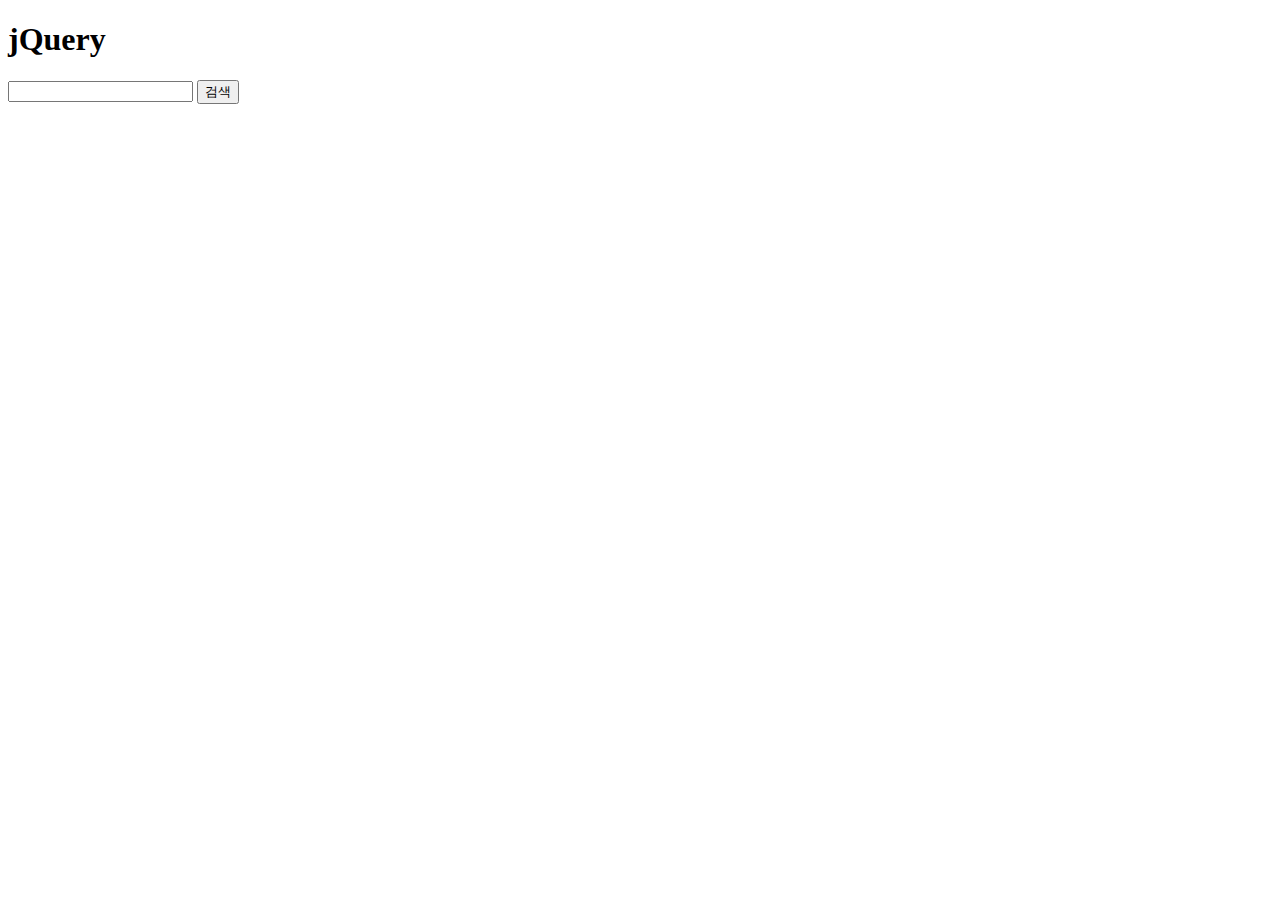
==== 07/jquery.html @ bb286d02 "edit" ====
<!DOCTYPE html>
<html lang="en">
<head>
    <meta charset="UTF-8">
    <meta name="viewport" content="width=device-width, initial-scale=1.0">
    <meta http-equiv="X-UA-Compatible" content="ie=edge">
    <title>jQuery</title>
    <style>
        .red {background-color: red}
    </style>
</head>
<body>
    <h1>jQuery</h1>

    <div id="debug"></div>
    <input type="text" id="txt">
    <button id="btn">검색</button>
    
    <script src="jquery-3.3.1.js"></script>
    <script src="jquery.js"></script>
</body>
</html>

<!-- <!DOCTYPE html>
<html lang="ko">
<head>
  <meta charset="UTF-8"/>
  <meta name="viewport" content="width=device-width, initial-scale=1.0"/>
  <meta http-equiv="X-UA-Compatible" content="ie=edge"/>
  <title>jQuery</title>
  <style>
    .red {background-color: red}
  </style>

</head>
<body>
  
  <h1>jQuery</h1>

  <div id="debug"></div>
  <input type="text" id="txt">
  <button id="btn">검색</button>

  <script src="jquery-3.3.1.js"></script>
  <script src="jquery.js"></script>
</body>
</html> -->
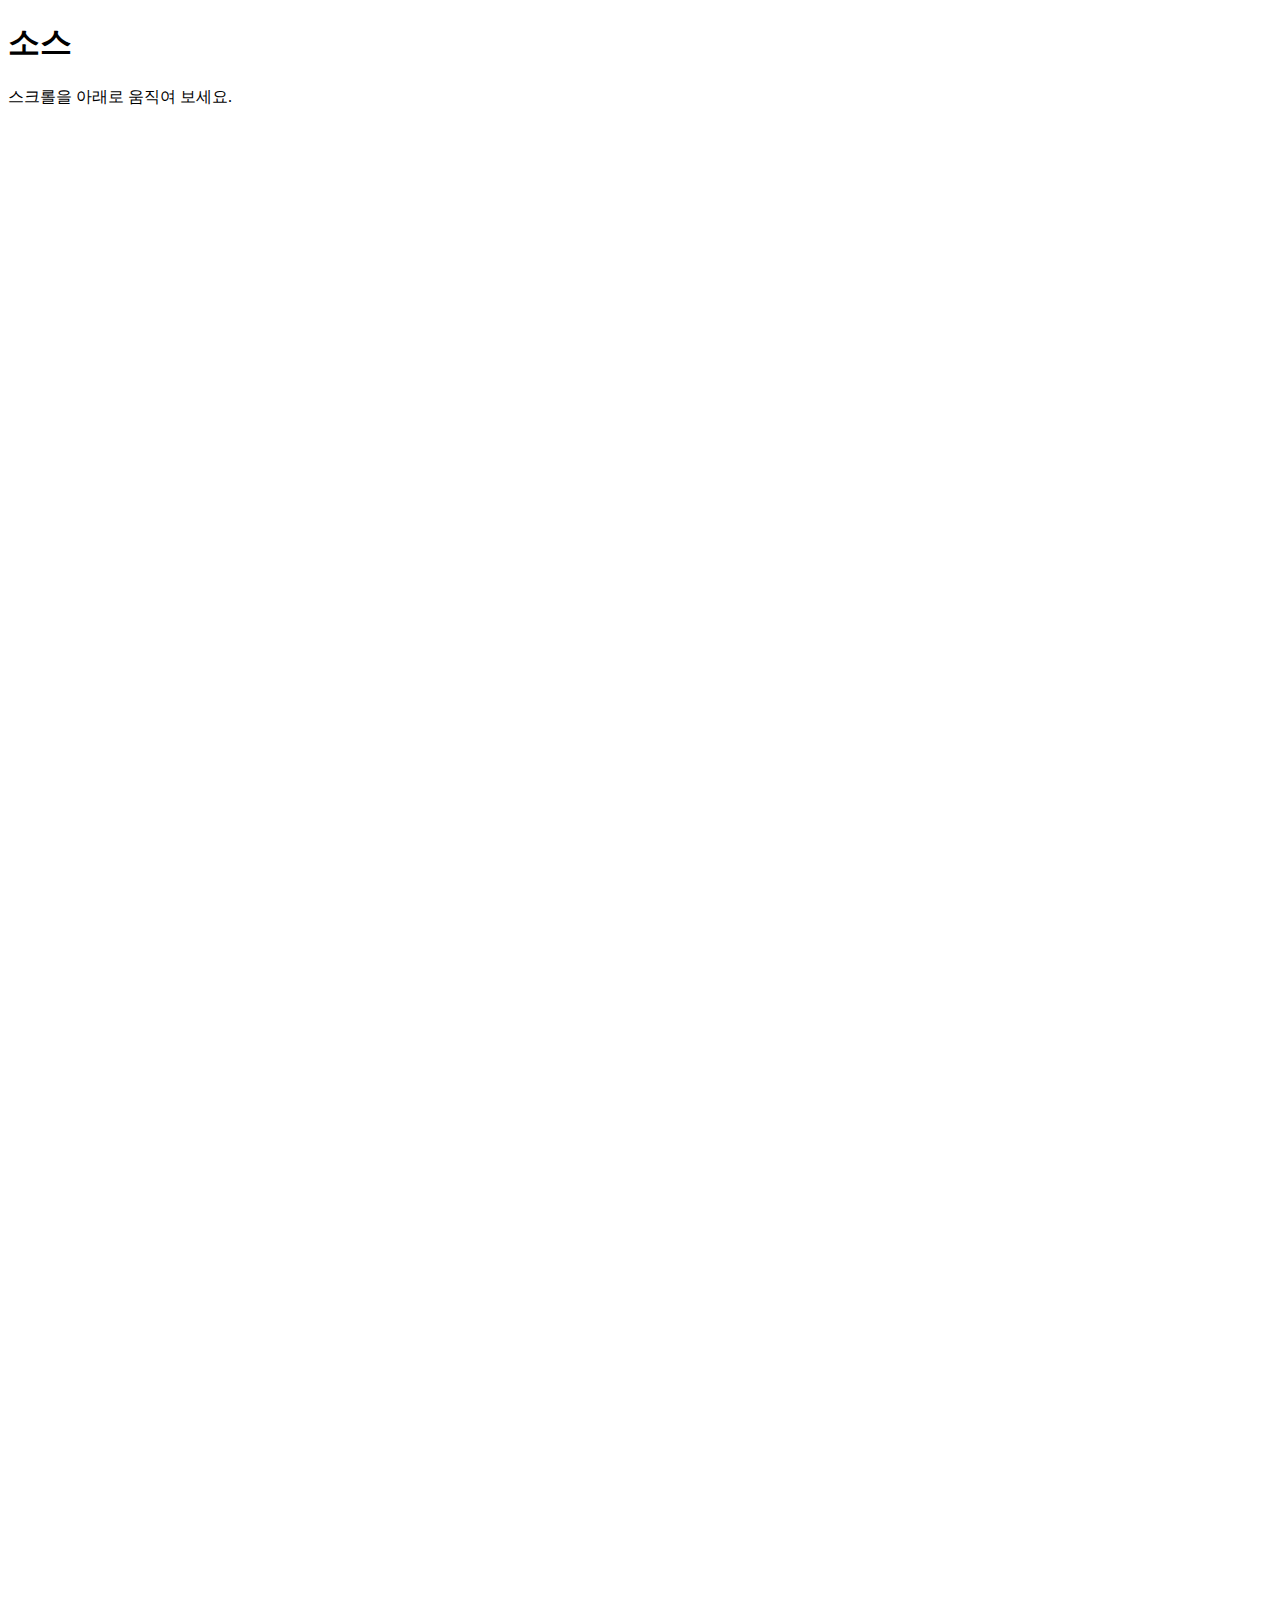
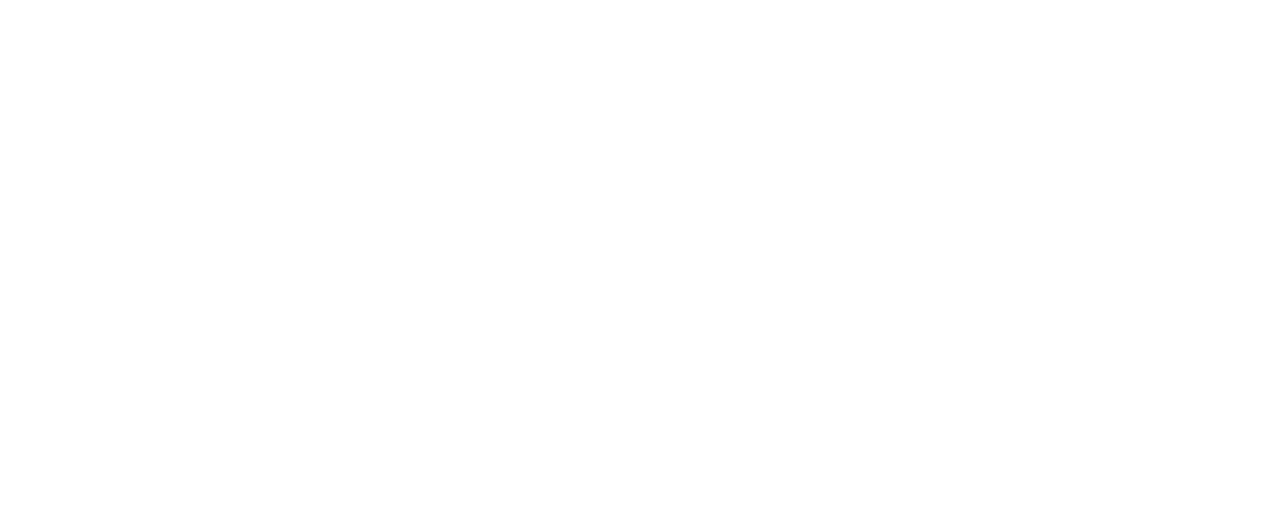
==== commit 0cf0cb0e: "edit" ====
--- a/07/jquery.html
+++ b/07/jquery.html
@@ -7,41 +7,42 @@
     <title>jQuery</title>
     <style>
         .red {background-color: red}
+        .wrap {padding: 10px; background-color: blue}
+        .wrap div {margin: 10px; background-color: cyan}
+
+        #up {
+            position: fixed;
+            right: 10px;
+            bottom: 10px;
+            display: none;
+            color:green;
+            cursor: pointer;
+        }
     </style>
 </head>
 <body>
-    <h1>jQuery</h1>
+    <h1>소스</h1>
+    스크롤을 아래로 움직여 보세요.
+    <div style="height:2000px"></div>
+    <div id="up">위로</div>
+
+    <script src="jquery-3.3.1.js"></script>
+    <script src="scroll2.js"></script>
+
+    <!-- <h1>jQuery</h1>
 
     <div id="debug"></div>
+    <div class="wrap">
+        <div>1</div>
+        <div>2</div>
+        <div>3</div>
+        <div>4</div>
+    </div>
+
     <input type="text" id="txt">
     <button id="btn">검색</button>
     
     <script src="jquery-3.3.1.js"></script>
-    <script src="jquery.js"></script>
+    <script src="jquery.js"></script> -->
 </body>
-</html>
-
-<!-- <!DOCTYPE html>
-<html lang="ko">
-<head>
-  <meta charset="UTF-8"/>
-  <meta name="viewport" content="width=device-width, initial-scale=1.0"/>
-  <meta http-equiv="X-UA-Compatible" content="ie=edge"/>
-  <title>jQuery</title>
-  <style>
-    .red {background-color: red}
-  </style>
-
-</head>
-<body>
-  
-  <h1>jQuery</h1>
-
-  <div id="debug"></div>
-  <input type="text" id="txt">
-  <button id="btn">검색</button>
-
-  <script src="jquery-3.3.1.js"></script>
-  <script src="jquery.js"></script>
-</body>
-</html> -->+</html>